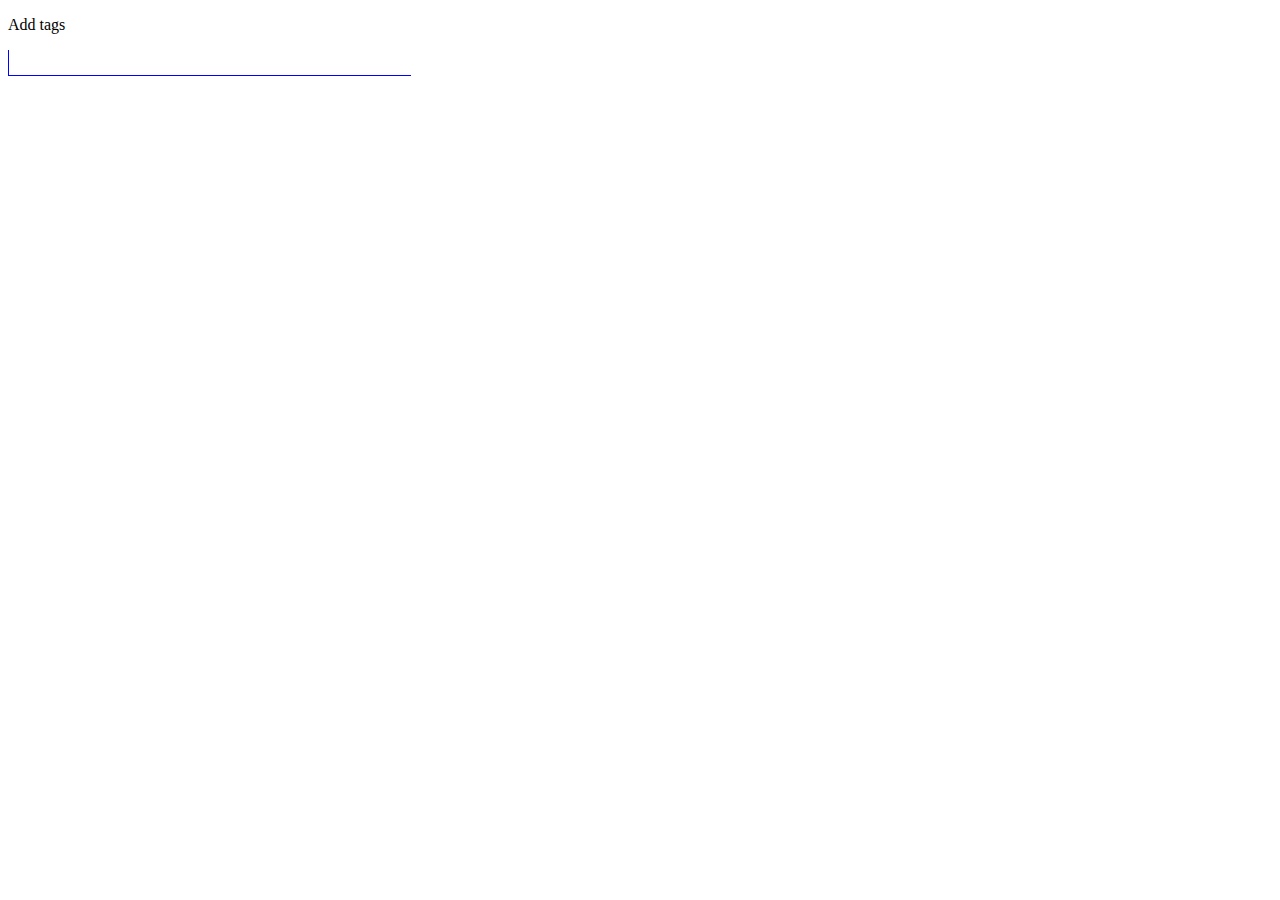
==== src/res/html/index.html @ 4e7c291c "first prototyped version" ====
<!DOCTYPE html>
<html>

<head lang="en">
	<meta http-equiv="X-UA-Compatible" content="IE=edge">
	<meta charset="utf-8">

	<title>Tags</title>

	<link href="http://fonts.googleapis.com/css?family=Open+Sans:400" rel="stylesheet">
	<link href="assets/css/styles.css" rel="stylesheet">
      <style>
        .brd {border:1px solid black ; margin-top:2px; margin-bottom:2px; padding:2px}
        .nonl {display:inline-block}
        .nobrd {border:0;margin-top:2px }
        .lftsp {margin-left:6px}
        .rgtsp {margin-right:6px }
        .clk {cursor:pointer }
        .ubrd {border-style: none solid solid solid; border-width:1px}
        .hid {display:none}
        .lnbrd {border-color:blue; border-style: none none solid solid; border-width:1px;padding-bottom:6px;padding-left:2px}
        .redc {color:red}
        .aus {cursor:pointer; }
      </style>
      <script>
          function suggestAndAccept() {
            
          } 
          function createTag(name) {
                 var t = document.createElement('template');
                 t.innerHTML = '<div class="brd nonl rgtsp" data="'+name+'">'+name + '<span class="lftsp clk redc" onclick="removeTag(\''+name+'\')">x</span></div>';
                 // TODO add custom attr with tag name
                 return t.content.firstChild;  
          }
          function insertTag(tag) {
              document.getElementById('tags_list').insertBefore(tag, document.getElementById('tag_inp'))
              //oninput="suggestAndAccept()"
          }
          function keyHan(evt,inp) {
             if (window.event)
                evt = window.event
              var val = (inp.value).trim() 
              if (evt.which == 13 || evt.which == 32) { // 44 59
                 if (val != '') {
                      insertTag(createTag(val))
                      inp.value=''
                      flipAS(null)
                 }
              } else {
                 fillAutoSuggest(val)
              }       
          }
          function removeTag(name) {
             var tagsl = document.getElementById('tags_list');
             for(var i=0; i<tagsl.childNodes.length; i++) {
                   // alert( tagsl.childNodes[i].tag )
                   if (tagsl.childNodes[i].nodeName == 'DIV' 
                     && tagsl.childNodes[i].getAttribute('data') == name) {
                       tagsl.removeChild(tagsl.childNodes[i]) 
                       break;
                   }
             }  
          }
          function flipAS(el, show) {
             el = document.getElementById('auto_sgst');
             if (!show) {
                if (!el.classList.contains('hid'))
                    el.classList.add('hid')
             } else
               if (el.classList.contains('hid'))
                      el.classList.remove('hid')
          }

          function getAutoSuggest(val) {
            var sugs = [{'tag': 'The', 'descr': 'article'},
                 {'tag': 'quick', 'descr': 'adj'},
                 {'tag': 'brown', 'descr': 'color'}, 
                 {'tag': 'fox', 'descr': 'noun'},
                 {'tag': 'jumps', 'descr': 'verb'}, 
                 {'tag': 'over', 'descr': 'prep'}, 
                 {'tag': 'the', 'descr': 'article'}, 
                 {'tag': 'lazy', 'descr': 'adj'}, 
                 {'tag': 'dog', 'descr': 'animal'}]
             var res = [];
             for(var i=0; i<sugs.length; i++) {
               if (sugs[i].tag.indexOf(val) >= 0)
                  res.push(sugs[i])
             }
             return res;  
          }
          function fillAutoSuggest(val) {
              flipAS(null, true)
              deb(val)
              var asl = document.getElementById('auto_sgst');
              while (asl.firstChild) {
                 asl.removeChild(asl.firstChild);
              }
              var vars =  getAutoSuggest(val);
              if (vars.length == 0) {
                  flipAS();
                  return
              }  
               for(var i = 0; i < vars.length; i++) {
                  // Create the list item:
                  var item = document.createElement('li');   // TODO use autosuggest element factory
                 item.className = 'aus'
                 item.setAttribute('data', vars[i].tag )
                  item.title= vars[i].descr
                  item.onclick = function(e) {
                     var target = (e.target) ? e.target : e.srcElement;
                     insertTag(createTag(target.getAttribute('data'))) 
                     flipAS()
                     document.getElementById('tag_inp').value=''
                  }   
                  item.appendChild(document.createTextNode(vars[i].tag));
                  asl.appendChild(item);
               }
          }
          function deb(s) {
             document.getElementById('test').innerHTML = s
          } 
     </script>
</head>

<body>
  <p>Add tags <span id="test"></span></p>
<div class="lnbrd" style="width:400px" id="tags_list">
   <input type="text" class="nonl nobrd" id="tag_inp" onkeyup="keyHan(event,this)">
</div>
<div class="ubrd hid" style="width:300px" id="auto_sgst">
 

 
</div>
</body>
</html>
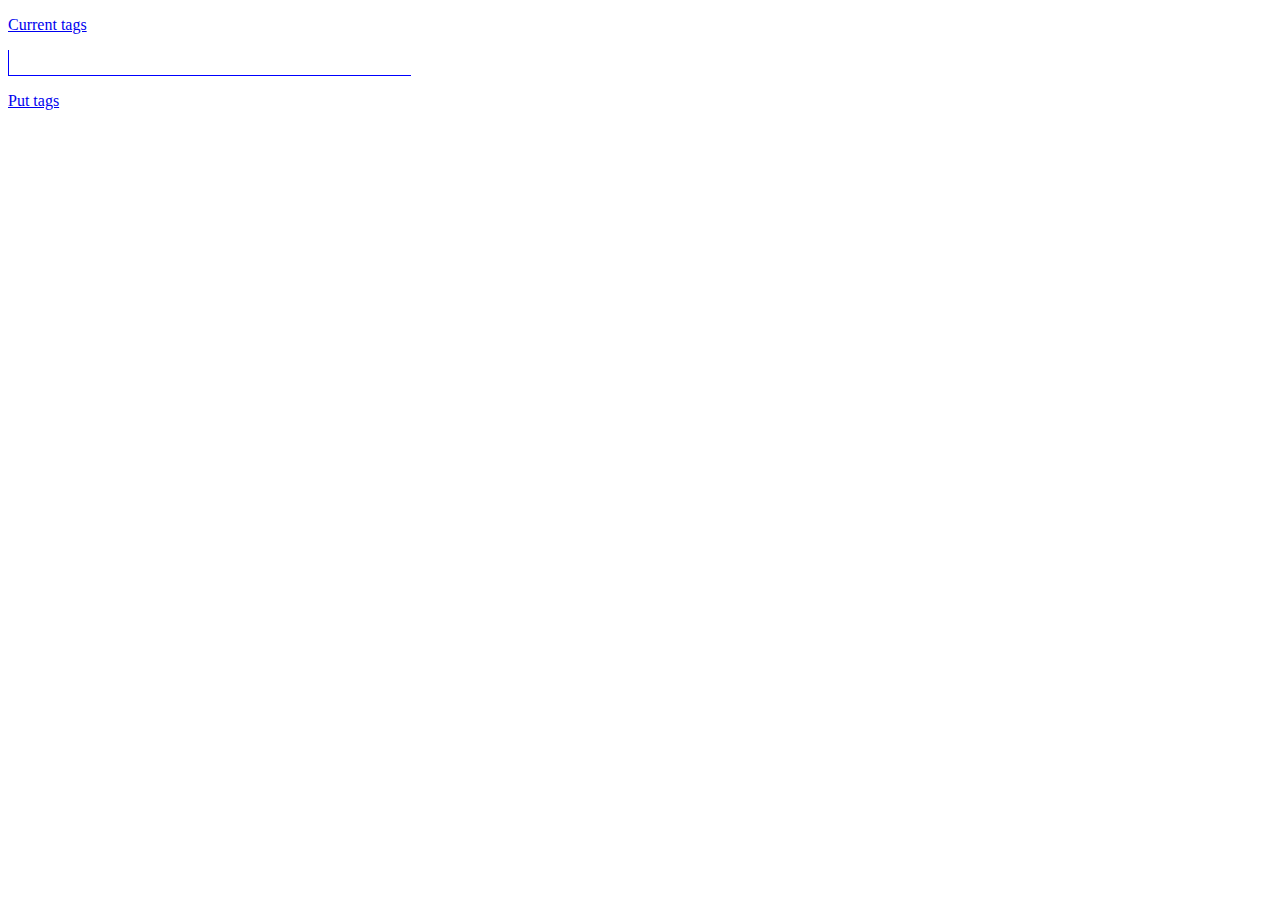
==== commit ee4ad6f8: "add unit test" ====
--- a/src/res/html/index.html
+++ b/src/res/html/index.html
@@ -2,135 +2,265 @@
 <html>
 
 <head lang="en">
-	<meta http-equiv="X-UA-Compatible" content="IE=edge">
-	<meta charset="utf-8">
-
-	<title>Tags</title>
-
-	<link href="http://fonts.googleapis.com/css?family=Open+Sans:400" rel="stylesheet">
-	<link href="assets/css/styles.css" rel="stylesheet">
-      <style>
-        .brd {border:1px solid black ; margin-top:2px; margin-bottom:2px; padding:2px}
-        .nonl {display:inline-block}
-        .nobrd {border:0;margin-top:2px }
-        .lftsp {margin-left:6px}
-        .rgtsp {margin-right:6px }
-        .clk {cursor:pointer }
-        .ubrd {border-style: none solid solid solid; border-width:1px}
-        .hid {display:none}
-        .lnbrd {border-color:blue; border-style: none none solid solid; border-width:1px;padding-bottom:6px;padding-left:2px}
-        .redc {color:red}
-        .aus {cursor:pointer; }
-      </style>
-      <script>
-          function suggestAndAccept() {
-            
-          } 
-          function createTag(name) {
-                 var t = document.createElement('template');
-                 t.innerHTML = '<div class="brd nonl rgtsp" data="'+name+'">'+name + '<span class="lftsp clk redc" onclick="removeTag(\''+name+'\')">x</span></div>';
-                 // TODO add custom attr with tag name
-                 return t.content.firstChild;  
-          }
-          function insertTag(tag) {
-              document.getElementById('tags_list').insertBefore(tag, document.getElementById('tag_inp'))
-              //oninput="suggestAndAccept()"
-          }
-          function keyHan(evt,inp) {
-             if (window.event)
-                evt = window.event
-              var val = (inp.value).trim() 
-              if (evt.which == 13 || evt.which == 32) { // 44 59
-                 if (val != '') {
-                      insertTag(createTag(val))
-                      inp.value=''
-                      flipAS(null)
-                 }
-              } else {
-                 fillAutoSuggest(val)
-              }       
-          }
-          function removeTag(name) {
-             var tagsl = document.getElementById('tags_list');
-             for(var i=0; i<tagsl.childNodes.length; i++) {
-                   // alert( tagsl.childNodes[i].tag )
-                   if (tagsl.childNodes[i].nodeName == 'DIV' 
-                     && tagsl.childNodes[i].getAttribute('data') == name) {
-                       tagsl.removeChild(tagsl.childNodes[i]) 
-                       break;
-                   }
-             }  
-          }
-          function flipAS(el, show) {
-             el = document.getElementById('auto_sgst');
-             if (!show) {
-                if (!el.classList.contains('hid'))
-                    el.classList.add('hid')
-             } else
-               if (el.classList.contains('hid'))
-                      el.classList.remove('hid')
-          }
-
-          function getAutoSuggest(val) {
-            var sugs = [{'tag': 'The', 'descr': 'article'},
-                 {'tag': 'quick', 'descr': 'adj'},
-                 {'tag': 'brown', 'descr': 'color'}, 
-                 {'tag': 'fox', 'descr': 'noun'},
-                 {'tag': 'jumps', 'descr': 'verb'}, 
-                 {'tag': 'over', 'descr': 'prep'}, 
-                 {'tag': 'the', 'descr': 'article'}, 
-                 {'tag': 'lazy', 'descr': 'adj'}, 
-                 {'tag': 'dog', 'descr': 'animal'}]
-             var res = [];
-             for(var i=0; i<sugs.length; i++) {
-               if (sugs[i].tag.indexOf(val) >= 0)
-                  res.push(sugs[i])
-             }
-             return res;  
-          }
-          function fillAutoSuggest(val) {
-              flipAS(null, true)
-              deb(val)
-              var asl = document.getElementById('auto_sgst');
-              while (asl.firstChild) {
-                 asl.removeChild(asl.firstChild);
-              }
-              var vars =  getAutoSuggest(val);
-              if (vars.length == 0) {
-                  flipAS();
-                  return
-              }  
-               for(var i = 0; i < vars.length; i++) {
-                  // Create the list item:
-                  var item = document.createElement('li');   // TODO use autosuggest element factory
-                 item.className = 'aus'
-                 item.setAttribute('data', vars[i].tag )
-                  item.title= vars[i].descr
-                  item.onclick = function(e) {
-                     var target = (e.target) ? e.target : e.srcElement;
-                     insertTag(createTag(target.getAttribute('data'))) 
-                     flipAS()
-                     document.getElementById('tag_inp').value=''
-                  }   
-                  item.appendChild(document.createTextNode(vars[i].tag));
-                  asl.appendChild(item);
-               }
-          }
-          function deb(s) {
-             document.getElementById('test').innerHTML = s
-          } 
-     </script>
+<meta http-equiv="X-UA-Compatible" content="IE=edge">
+<meta charset="utf-8">
+
+<title>Tags</title>
+
+<link href="http://fonts.googleapis.com/css?family=Open+Sans:400"
+	rel="stylesheet">
+<link href="assets/css/styles.css" rel="stylesheet">
+<style>
+.brd {
+	border: 1px solid black;
+	margin-top: 2px;
+	margin-bottom: 2px;
+	padding: 2px
+}
+
+.nonl {
+	display: inline-block
+}
+
+.nobrd {
+	border: 0;
+	margin-top: 2px
+}
+
+.lftsp {
+	margin-left: 6px
+}
+
+.rgtsp {
+	margin-right: 6px
+}
+
+.clk {
+	cursor: pointer
+}
+
+.ubrd {
+	border-style: none solid solid solid;
+	border-width: 1px
+}
+
+.hid {
+	display: none
+}
+
+.lnbrd {
+	border-color: blue;
+	border-style: none none solid solid;
+	border-width: 1px;
+	padding-bottom: 6px;
+	padding-left: 2px
+}
+
+.redc {
+	color: red
+}
+
+.aus {
+	cursor: pointer;
+	list-style: none;
+	padding-left: 4px
+}
+
+.foas {
+	background-color: blue;
+	color: white
+}
+</style>
+<script>
+         
+	function getSelected() {
+		var res = []
+		var tagsl = document.getElementById('tags_list');
+		for (var i = 0; i < tagsl.childNodes.length; i++) {
+			if (tagsl.childNodes[i].nodeName == 'DIV'
+					&& tagsl.childNodes[i].getAttribute('data'))
+				res.push(tagsl.childNodes[i].getAttribute('data'))
+		}
+		return res
+	}
+	function putSelected(tags) {
+	  for (var i = 0; i < tags.length; i++) {
+			insertTag(createTag(tags[i].tag))
+	  }
+	}
+	function createTag(name) {
+		var t = document.createElement('template');
+		t.innerHTML = '<div class="brd nonl rgtsp" data="'+name+'">' + name
+				+ '<span class="lftsp clk redc" onclick="removeTag(\'' + name
+				+ '\')">x</span></div>';
+		// TODO add custom attr with tag name
+		return t.content.firstChild;
+	}
+	function insertTag(tag) {
+		document.getElementById('tags_list').insertBefore(tag,
+				document.getElementById('tag_inp'))
+		//oninput="suggestAndAccept()"
+	}
+	function keyHan(evt, inp) {
+		if (window.event)
+			evt = window.event
+		var val = (inp.value).trim()
+		if (evt.which == 13 || evt.which == 32) { // 44 59
+			if (val != '') {
+				insertTag(createTag(val))
+				inp.value = ''
+				flipAS(null)
+			}
+		} else if (evt.which == 38) { // up
+			moveHiglight(true);
+		} else if (evt.which == 40) { // down
+			moveHiglight(false);
+		} else {
+			fillAutoSuggest(val)
+		}
+	}
+	function removeTag(name) {
+		var tagsl = document.getElementById('tags_list');
+		for (var i = 0; i < tagsl.childNodes.length; i++) {
+			// alert( tagsl.childNodes[i].tag )
+			if (tagsl.childNodes[i].nodeName == 'DIV'
+					&& tagsl.childNodes[i].getAttribute('data') == name) {
+				tagsl.removeChild(tagsl.childNodes[i])
+				break;
+			}
+		}
+	}
+	function flipAS(el, show) {
+		el = document.getElementById('auto_sgst');
+		if (!show) {
+			if (!el.classList.contains('hid'))
+				el.classList.add('hid')
+		} else if (el.classList.contains('hid'))
+			el.classList.remove('hid')
+	}
+
+	function getAutoSuggest(val) {
+		var sugs = [ {
+			'tag' : 'The',
+			'descr' : 'article'
+		}, {
+			'tag' : 'quick',
+			'descr' : 'adj'
+		}, {
+			'tag' : 'brown',
+			'descr' : 'color'
+		}, {
+			'tag' : 'fox',
+			'descr' : 'noun'
+		}, {
+			'tag' : 'jumps',
+			'descr' : 'verb'
+		}, {
+			'tag' : 'over',
+			'descr' : 'prep'
+		}, {
+			'tag' : 'the',
+			'descr' : 'article'
+		}, {
+			'tag' : 'lazy',
+			'descr' : 'adj'
+		}, {
+			'tag' : 'dog',
+			'descr' : 'animal'
+		} ]
+		var res = [];
+		for (var i = 0; i < sugs.length; i++) {
+			if (sugs[i].tag.indexOf(val) >= 0)
+				res.push(sugs[i])
+		}
+		return res;
+	}
+	function fillAutoSuggest(val) {
+		flipAS(null, true)
+		deb(val)
+		var asl = document.getElementById('auto_sgst');
+		while (asl.firstChild) {
+			asl.removeChild(asl.firstChild);
+		}
+		var vars = getAutoSuggest(val);
+		if (vars.length == 0) {
+			flipAS();
+			return
+
+		}
+		for (var i = 0; i < vars.length; i++) {
+			// Create the list item:
+			var item = document.createElement('li'); // TODO use autosuggest element factory
+			item.className = 'aus'
+			item.setAttribute('data', vars[i].tag)
+			item.title = vars[i].descr
+			item.onclick = function(e) {
+				var target = (e.target) ? e.target : e.srcElement;
+				insertTag(createTag(target.getAttribute('data')))
+				flipAS()
+				document.getElementById('tag_inp').value = ''
+			}
+			item.appendChild(document.createTextNode(vars[i].tag));
+			asl.appendChild(item);
+		}
+	}
+	function moveHiglight(up) {
+		var asl = document.getElementById('auto_sgst');
+		var se = findSelected(asl);
+		if (!up) {
+			if (se < 0)
+				select(asl, 0)
+			else {
+				unselect(asl, se)
+				select(asl, se + 1)
+			}
+		} else {
+			if (se <= 0) {
+				flipAS()
+				// TODO clear list
+			} else {
+				unselect(asl, se)
+				select(asl, se - 1)
+			}
+		}
+	}
+	function findSelected(co) {
+		for (var i = 0; i < co.childNodes.length; i++) {
+			if (co.childNodes[i].nodeName == 'LI'
+					&& co.childNodes[i].classList.contains('foas'))
+				return i;
+		}
+		return -1;
+	}
+	function select(co, i) {
+		if (i >= 0 && i < co.childNodes.length
+				&& !co.childNodes[i].classList.contains('foas')) {
+			co.childNodes[i].classList.add('foas');
+			document.getElementById('tag_inp').value = co.childNodes[i]
+					.getAttribute('data')
+		}
+	}
+	function unselect(co, i) {
+		if (i >= 0 && i < co.childNodes.length
+				&& co.childNodes[i].classList.contains('foas'))
+			co.childNodes[i].classList.remove('foas');
+	}
+	function deb(s) {
+		document.getElementById('test').innerHTML = s
+	}
+</script>
 </head>
 
 <body>
-  <p>Add tags <span id="test"></span></p>
-<div class="lnbrd" style="width:400px" id="tags_list">
-   <input type="text" class="nonl nobrd" id="tag_inp" onkeyup="keyHan(event,this)">
-</div>
-<div class="ubrd hid" style="width:300px" id="auto_sgst">
- 
-
- 
-</div>
+	<p>
+		<a href="javascript:void(0)" onclick="deb(getSelected())">Current tags</a> <span id="test"></span>
+	</p>
+	<div class="lnbrd" style="width: 400px" id="tags_list">
+		<input type="text" class="nonl nobrd" id="tag_inp"
+			onkeyup="keyHan(event,this)">
+	</div>
+	<div class="ubrd hid" style="width: 300px" id="auto_sgst"></div>
+	<p>
+	   <a href="javascript:void(0)" onclick="putSelected([{'tag':'expenses'},{'tag':'gift'}])">Put tags</a>
 </body>
 </html>
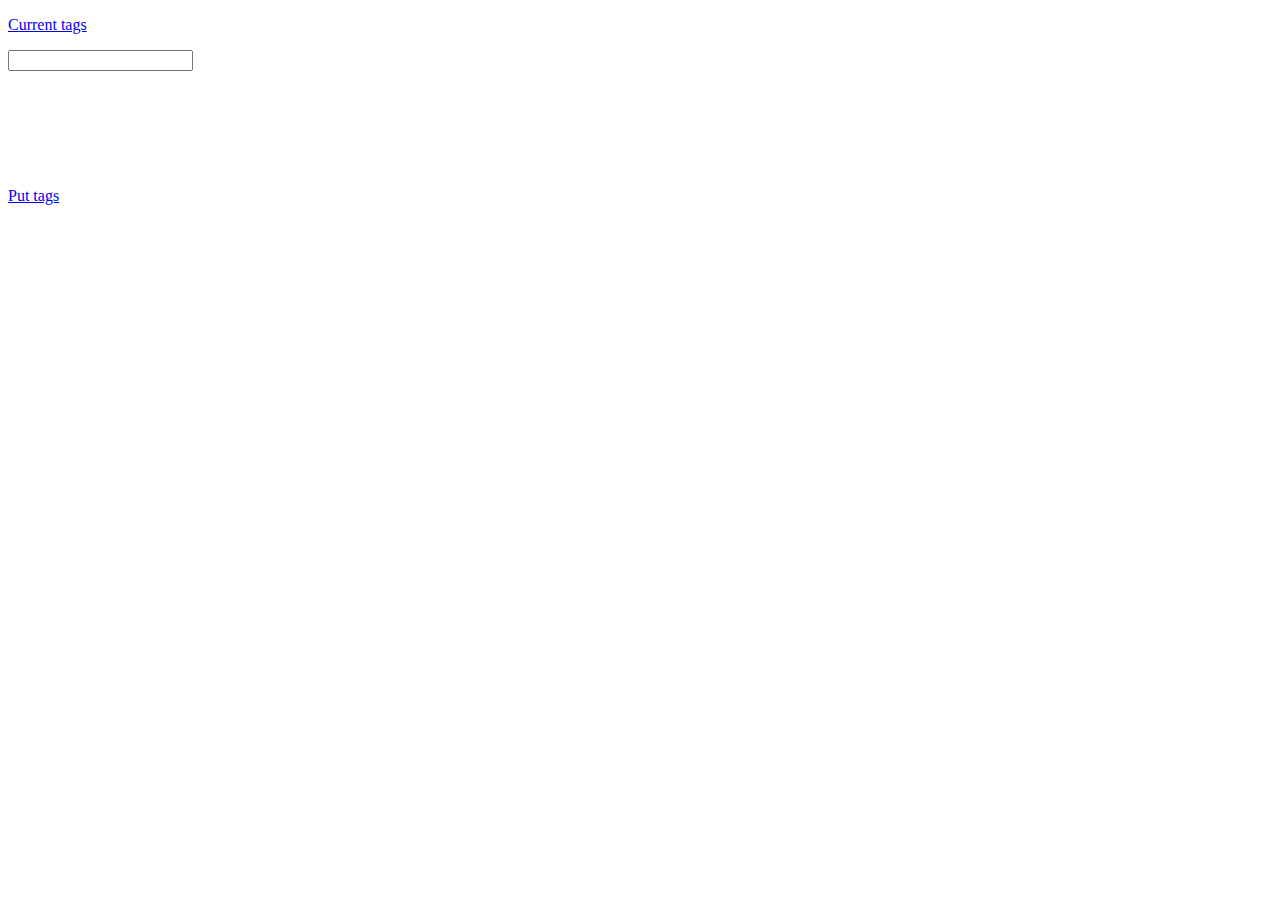
==== commit d99fed33: "work on a test case and separating impl to a class" ====
--- a/src/res/html/index.html
+++ b/src/res/html/index.html
@@ -5,71 +5,11 @@
 <meta http-equiv="X-UA-Compatible" content="IE=edge">
 <meta charset="utf-8">
 
-<title>Tags</title>
-
-<link href="http://fonts.googleapis.com/css?family=Open+Sans:400"
-	rel="stylesheet">
-<link href="assets/css/styles.css" rel="stylesheet">
+<title>BeeJS Mutiselect demo</title>
+
+<link rel="stylesheet" href="./css/beejsmultiselect.css">
 <style>
-.brd {
-	border: 1px solid black;
-	margin-top: 2px;
-	margin-bottom: 2px;
-	padding: 2px
-}
-
-.nonl {
-	display: inline-block
-}
-
-.nobrd {
-	border: 0;
-	margin-top: 2px
-}
-
-.lftsp {
-	margin-left: 6px
-}
-
-.rgtsp {
-	margin-right: 6px
-}
-
-.clk {
-	cursor: pointer
-}
-
-.ubrd {
-	border-style: none solid solid solid;
-	border-width: 1px
-}
-
-.hid {
-	display: none
-}
-
-.lnbrd {
-	border-color: blue;
-	border-style: none none solid solid;
-	border-width: 1px;
-	padding-bottom: 6px;
-	padding-left: 2px
-}
-
-.redc {
-	color: red
-}
-
-.aus {
-	cursor: pointer;
-	list-style: none;
-	padding-left: 4px
-}
-
-.foas {
-	background-color: blue;
-	color: white
-}
+
 </style>
 <script>
          
@@ -100,13 +40,14 @@
 		document.getElementById('tags_list').insertBefore(tag,
 				document.getElementById('tag_inp'))
 		//oninput="suggestAndAccept()"
+		document.getElementById('tag_inp').focus()
 	}
 	function keyHan(evt, inp) {
 		if (window.event)
 			evt = window.event
 		var val = (inp.value).trim()
 		if (evt.which == 13 || evt.which == 32) { // 44 59
-			if (val != '') {
+			if (val != '' && !hasTag(val)) {
 				insertTag(createTag(val))
 				inp.value = ''
 				flipAS(null)
@@ -119,16 +60,21 @@
 			fillAutoSuggest(val)
 		}
 	}
-	function removeTag(name) {
+	function removeTag(name) {	    
 		var tagsl = document.getElementById('tags_list');
+		var ta = hasTag(name);
+		if (ta)
+		   tagsl.removeChild(ta)
+	}
+	function hasTag(name) {
+	    var tagsl = document.getElementById('tags_list');
 		for (var i = 0; i < tagsl.childNodes.length; i++) {
-			// alert( tagsl.childNodes[i].tag )
 			if (tagsl.childNodes[i].nodeName == 'DIV'
 					&& tagsl.childNodes[i].getAttribute('data') == name) {
-				tagsl.removeChild(tagsl.childNodes[i])
-				break;
-			}
-		}
+				return tagsl.childNodes[i]
+			}
+		}
+		return null;
 	}
 	function flipAS(el, show) {
 		el = document.getElementById('auto_sgst');
@@ -186,9 +132,9 @@
 		if (vars.length == 0) {
 			flipAS();
 			return
-
 		}
 		for (var i = 0; i < vars.length; i++) {
+		    // TODO do not add in the list already selected
 			// Create the list item:
 			var item = document.createElement('li'); // TODO use autosuggest element factory
 			item.className = 'aus'
@@ -196,6 +142,8 @@
 			item.title = vars[i].descr
 			item.onclick = function(e) {
 				var target = (e.target) ? e.target : e.srcElement;
+				if (hasTag(target.getAttribute('data')))
+				    return
 				insertTag(createTag(target.getAttribute('data')))
 				flipAS()
 				document.getElementById('tag_inp').value = ''
@@ -210,7 +158,7 @@
 		if (!up) {
 			if (se < 0)
 				select(asl, 0)
-			else {
+			else if (se < asl.childNodes.length-1){
 				unselect(asl, se)
 				select(asl, se + 1)
 			}
@@ -238,12 +186,44 @@
 			co.childNodes[i].classList.add('foas');
 			document.getElementById('tag_inp').value = co.childNodes[i]
 					.getAttribute('data')
+			if (!isScrolledIntoView(co.childNodes[i]))
+			     co.childNodes[i].scrollIntoView(false)
 		}
 	}
 	function unselect(co, i) {
 		if (i >= 0 && i < co.childNodes.length
 				&& co.childNodes[i].classList.contains('foas'))
 			co.childNodes[i].classList.remove('foas');
+	}
+	
+	function isScrolledIntoView(element, percentX, percentY) {
+		var tolerance = 0.01; //needed because the rects returned by getBoundingClientRect provide the position up to 10 decimals
+		if (percentX == null) {
+			percentX = 100;
+		}
+		if (percentY == null) {
+			percentY = 100;
+		}
+
+		var elementRect = element.getBoundingClientRect();
+		var parentRects = [];
+
+		while (element.parentElement != null) {
+			parentRects.push(element.parentElement.getBoundingClientRect());
+			element = element.parentElement;
+		}
+
+		var visibleInAllParents = parentRects.every(function(parentRect) {
+			var visiblePixelX = Math.min(elementRect.right, parentRect.right)
+					- Math.max(elementRect.left, parentRect.left);
+			var visiblePixelY = Math.min(elementRect.bottom, parentRect.bottom)
+					- Math.max(elementRect.top, parentRect.top);
+			var visiblePercentageX = visiblePixelX / elementRect.width * 100;
+			var visiblePercentageY = visiblePixelY / elementRect.height * 100;
+			return visiblePercentageX + tolerance > percentX
+					&& visiblePercentageY + tolerance > percentY;
+		});
+		return visibleInAllParents;
 	}
 	function deb(s) {
 		document.getElementById('test').innerHTML = s
@@ -259,7 +239,7 @@
 		<input type="text" class="nonl nobrd" id="tag_inp"
 			onkeyup="keyHan(event,this)">
 	</div>
-	<div class="ubrd hid" style="width: 300px" id="auto_sgst"></div>
+	<div class="ubrd hid" style="width: 300px;height:100px;overflow:auto" id="auto_sgst"></div>
 	<p>
 	   <a href="javascript:void(0)" onclick="putSelected([{'tag':'expenses'},{'tag':'gift'}])">Put tags</a>
 </body>
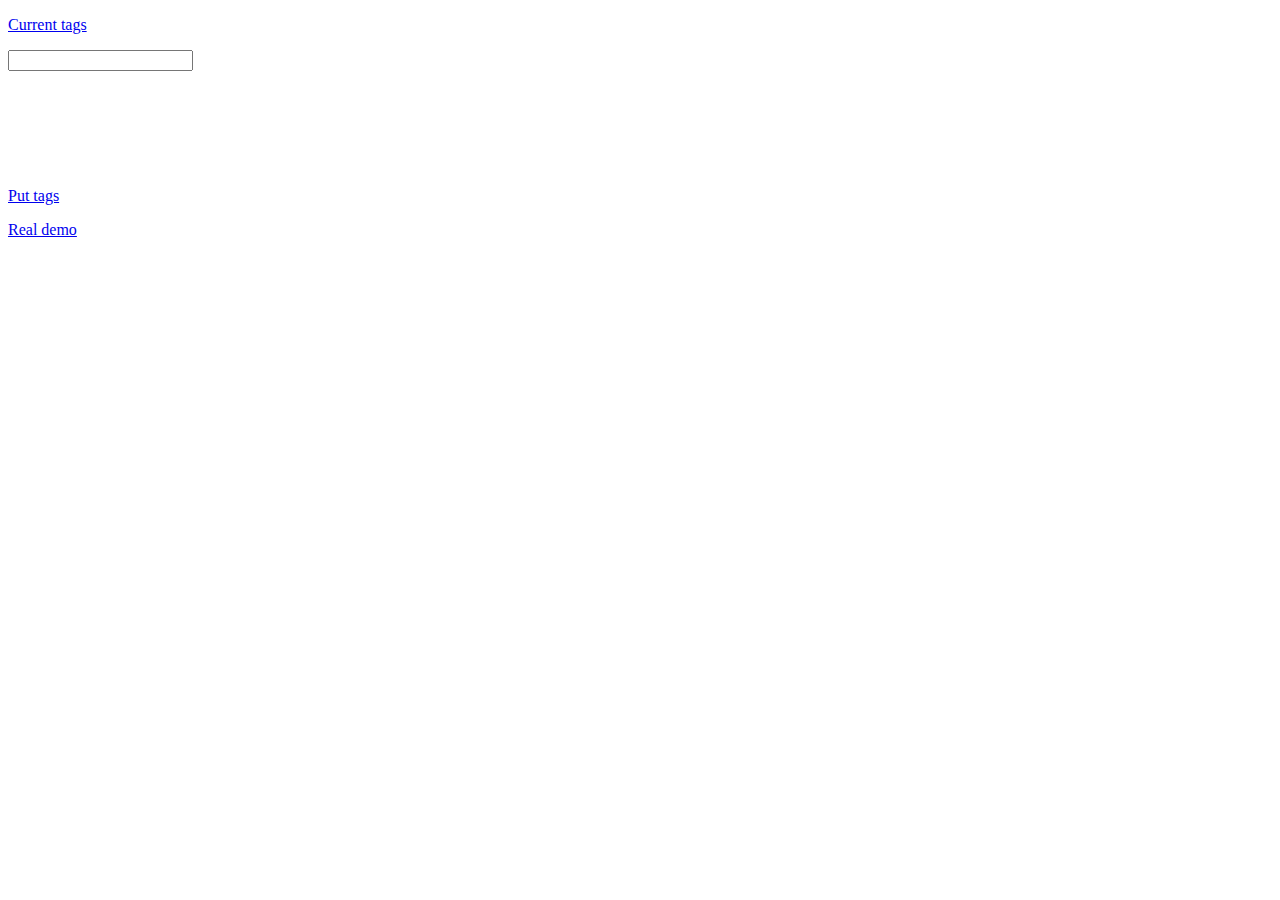
==== commit 894a6c88: "trying to implement tag filtering" ====
--- a/src/res/html/index.html
+++ b/src/res/html/index.html
@@ -5,7 +5,7 @@
 <meta http-equiv="X-UA-Compatible" content="IE=edge">
 <meta charset="utf-8">
 
-<title>BeeJS Mutiselect demo</title>
+<title>BeeJS Multiselect demo</title>
 
 <link rel="stylesheet" href="./css/beejsmultiselect.css">
 <style>
@@ -242,5 +242,6 @@
 	<div class="ubrd hid" style="width: 300px;height:100px;overflow:auto" id="auto_sgst"></div>
 	<p>
 	   <a href="javascript:void(0)" onclick="putSelected([{'tag':'expenses'},{'tag':'gift'}])">Put tags</a>
+	   <div><A href="./webbee/Books">Real demo</A></div>
 </body>
 </html>
